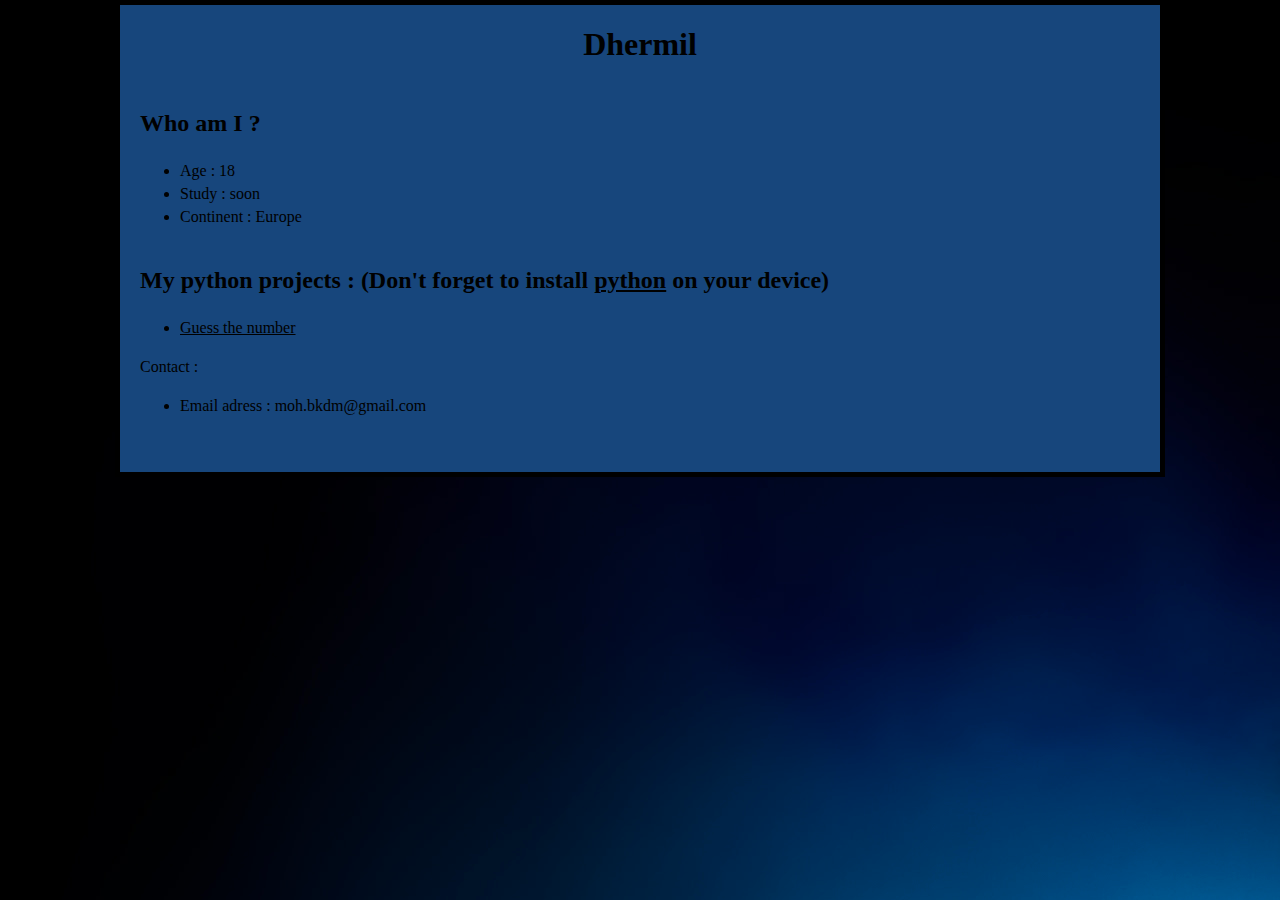
==== index.html @ c38e838c "Update index.html" ====
﻿<!doctype html>
<html lang="fr">


<head>
	<title> Dhermil </title>
	<meta charset = "utf-8"/>
	<link rel="stylesheet" href="styles.css">
</head>

<body>

<h1> Dhermil </h1>

<p> <h2> Who am I ? </h2>
	<ul>
		<li>Age : 18 </li>
		<li>Study : soon </li>
		<li>Continent : Europe </li>
		
		
	</ul>
</p>


<h2>My python projects : (Don't forget to install <a href="https://www.python.org/downloads/">python</a> on your device) </h2>
<ul class="special">
	<li><a href="Guess the number.zip"> Guess the number </a></li>
</ul>
	
	
<p> Contact : 
	<ul>
		<li> Email adress : moh.bkdm@gmail.com </li>
	</ul>
</p>


</body>


</html>
---- styles.css ----
h1 {
	color: #000000;
	text-align : center;
	}
	
p, li {
	color: #000000;
	padding:5px 0 0 0;
	}
	
body {
	width:1000px;
	margin : 0 auto;
	padding:0 20px 20px 20px;
	background-color : #17467c;
	border: 5px solid black;
	}
	


html{
	background-image:url("fond.jpg");
}

a:link {
    color: #000000;
}

a:visited {
    color: #000000;
}
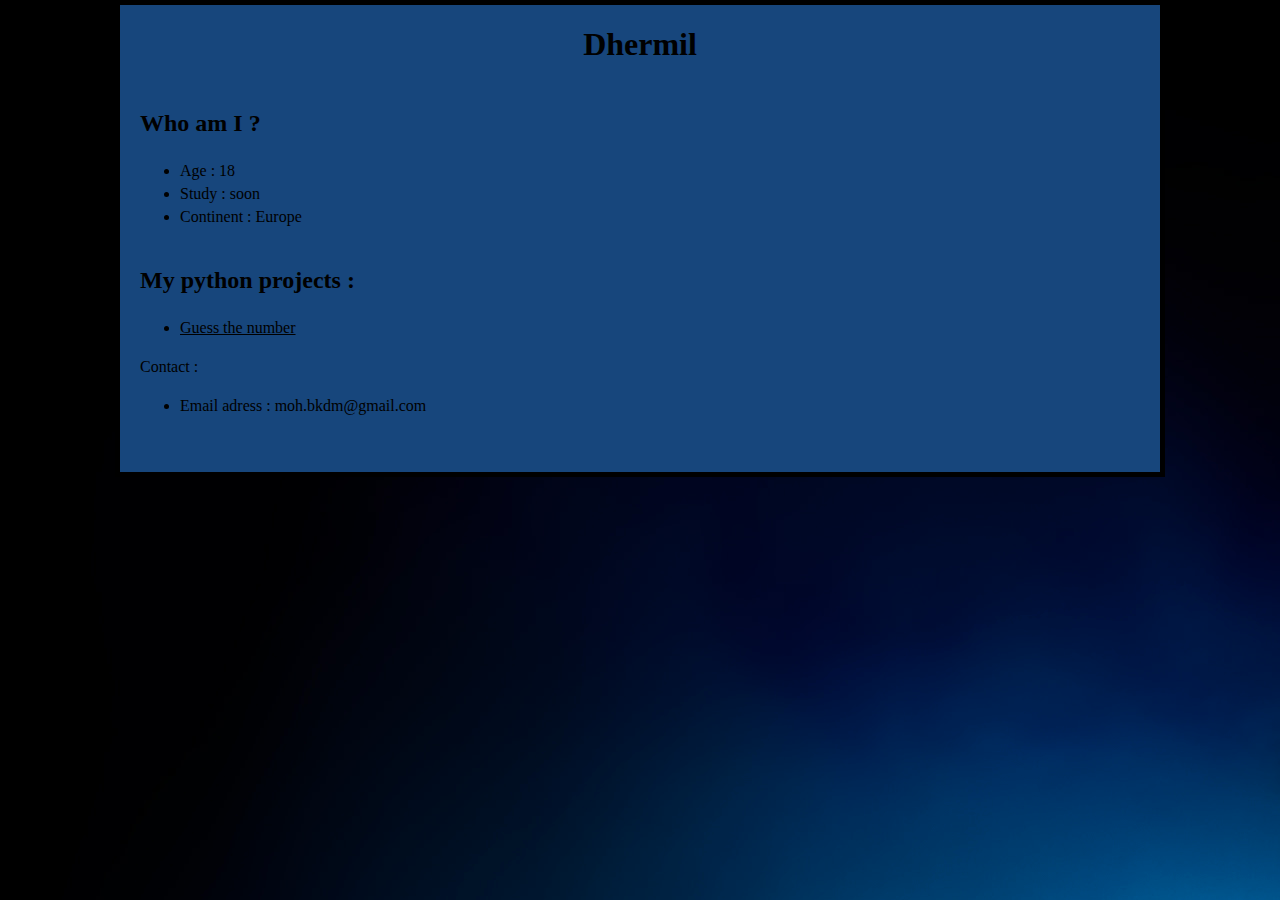
==== commit 2a974d94: "Update index.html" ====
--- a/index.html
+++ b/index.html
@@ -23,7 +23,7 @@
 </p>
 
 
-<h2>My python projects : (Don't forget to install <a href="https://www.python.org/downloads/">python</a> on your device) </h2>
+<h2>My python projects :</h2>
 <ul class="special">
 	<li><a href="Guess the number.zip"> Guess the number </a></li>
 </ul>
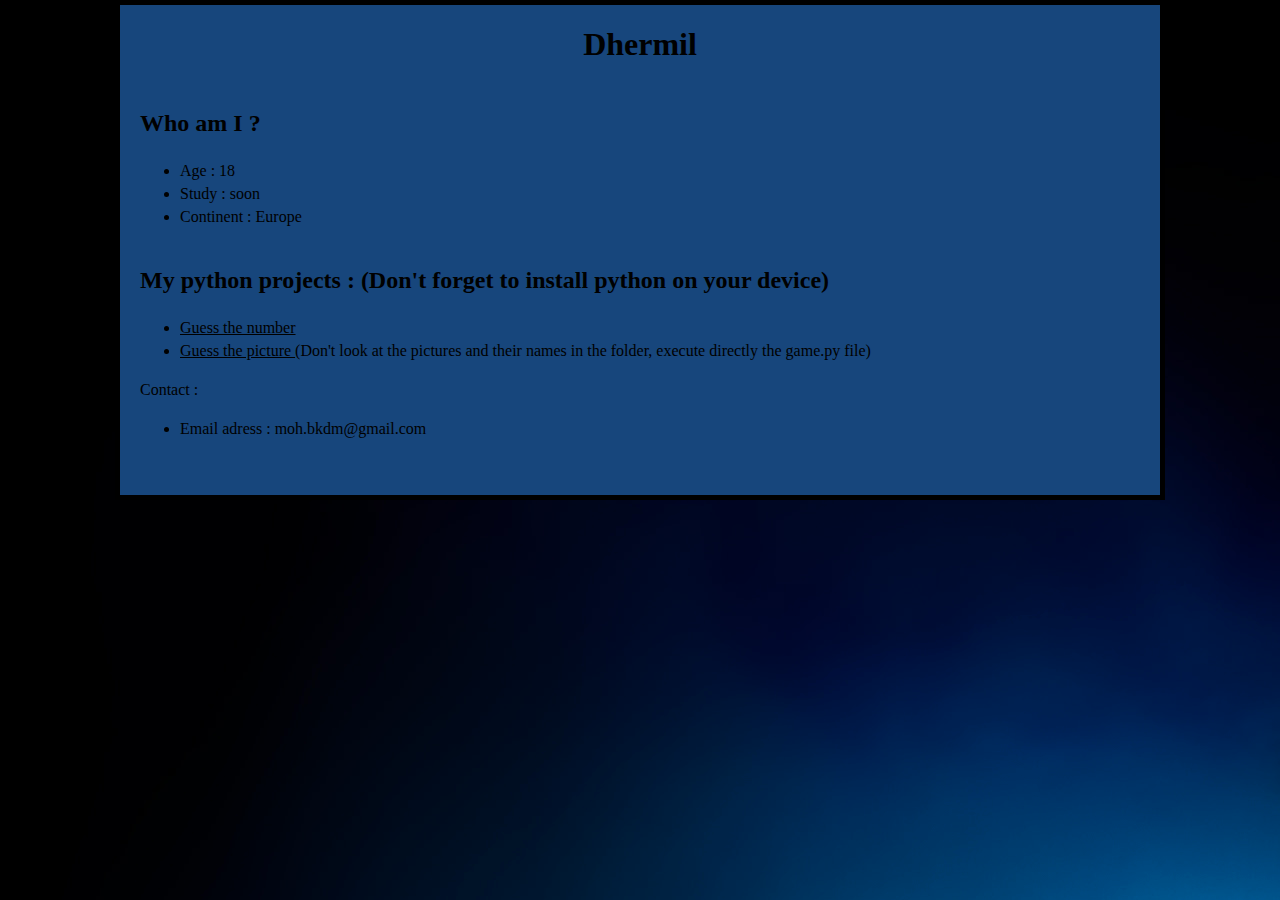
==== commit c406e35d: "Update index.html" ====
--- a/index.html
+++ b/index.html
@@ -23,9 +23,10 @@
 </p>
 
 
-<h2>My python projects :</h2>
+<h2>My python projects : (Don't forget to install python on your device) </h2>
 <ul class="special">
 	<li><a href="Guess the number.zip"> Guess the number </a></li>
+	<li><a href="Guess the picture.zip"> Guess the picture </a> (Don't look at the pictures and their names in the folder, execute directly the game.py file)</li>
 </ul>
 	
 	
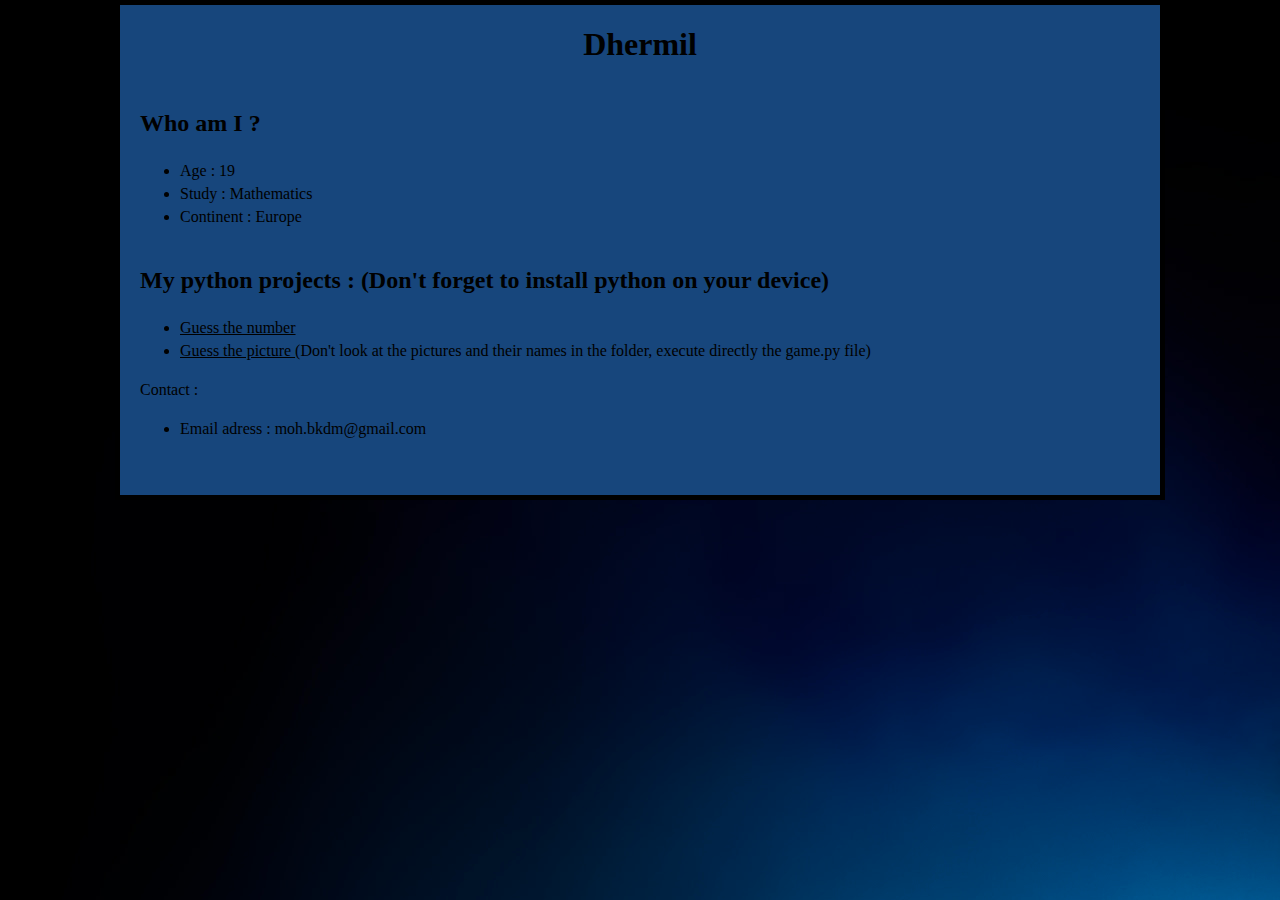
==== commit e432bcf0: "Update index.html" ====
--- a/index.html
+++ b/index.html
@@ -14,8 +14,8 @@
 
 <p> <h2> Who am I ? </h2>
 	<ul>
-		<li>Age : 18 </li>
-		<li>Study : soon </li>
+		<li>Age : 19 </li>
+		<li>Study : Mathematics </li>
 		<li>Continent : Europe </li>
 		
 		
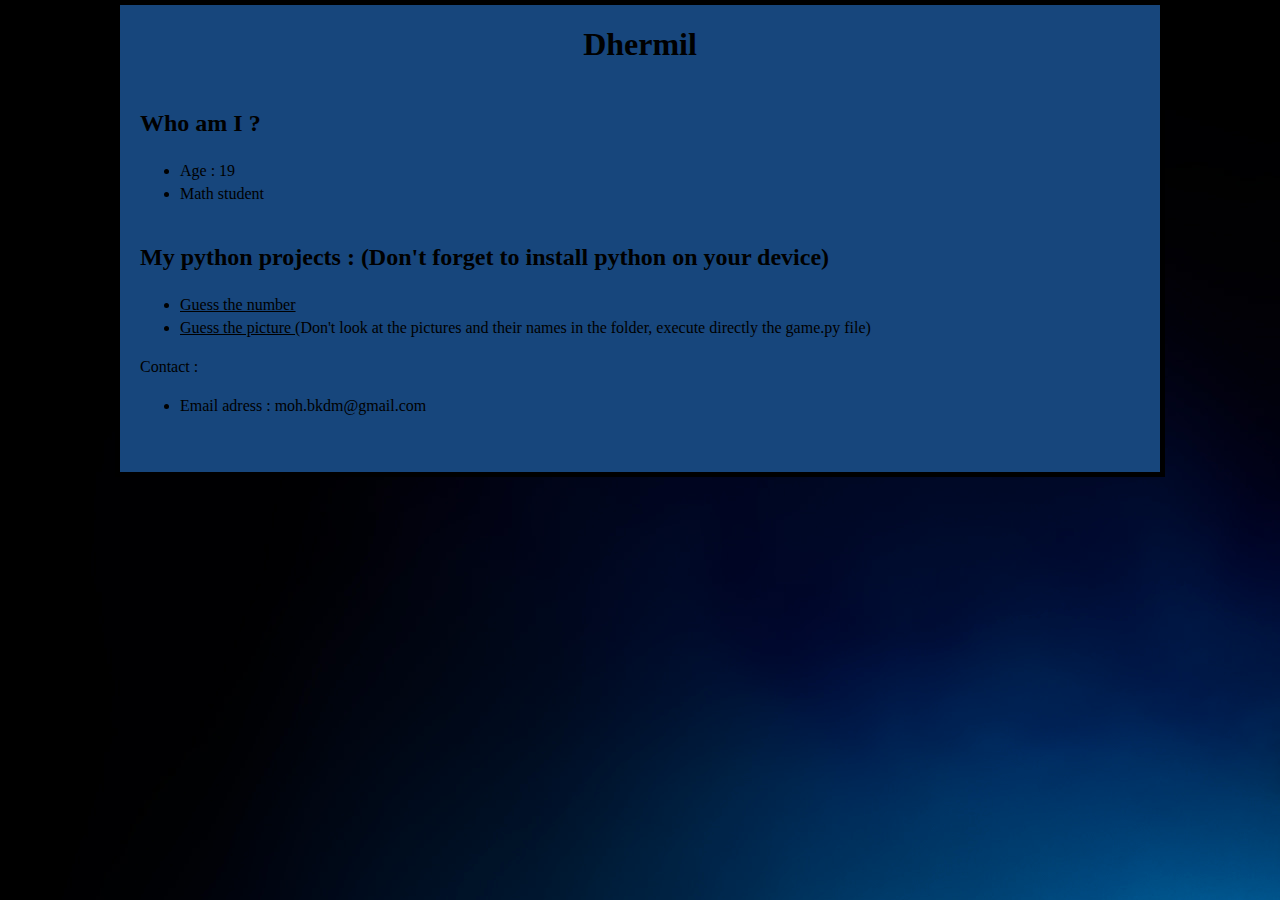
==== commit 09033dc7: "Update index.html" ====
--- a/index.html
+++ b/index.html
@@ -15,8 +15,7 @@
 <p> <h2> Who am I ? </h2>
 	<ul>
 		<li>Age : 19 </li>
-		<li>Study : Mathematics </li>
-		<li>Continent : Europe </li>
+		<li>Math student </li>
 		
 		
 	</ul>
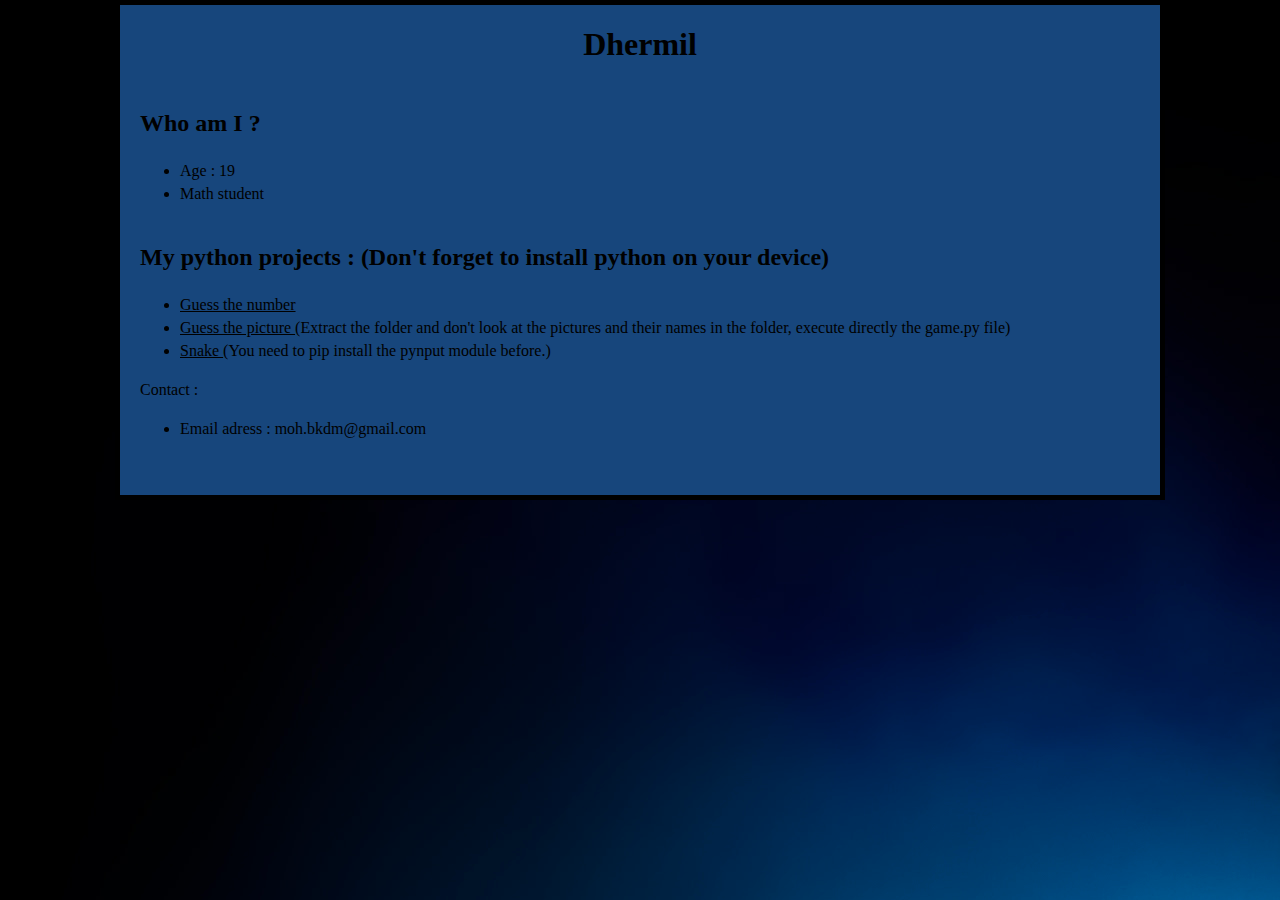
==== commit 3efea2f9: "Update index.html" ====
--- a/index.html
+++ b/index.html
@@ -25,7 +25,8 @@
 <h2>My python projects : (Don't forget to install python on your device) </h2>
 <ul class="special">
 	<li><a href="Guess the number.zip"> Guess the number </a></li>
-	<li><a href="Guess the picture.zip"> Guess the picture </a> (Don't look at the pictures and their names in the folder, execute directly the game.py file)</li>
+	<li><a href="Guess the picture.zip"> Guess the picture </a> (Extract the folder and don't look at the pictures and their names in the folder, execute directly the game.py file)</li>
+	<li><a href="Snake.zip"> Snake </a> (You need to pip install the pynput module before.)</li>
 </ul>
 	
 	
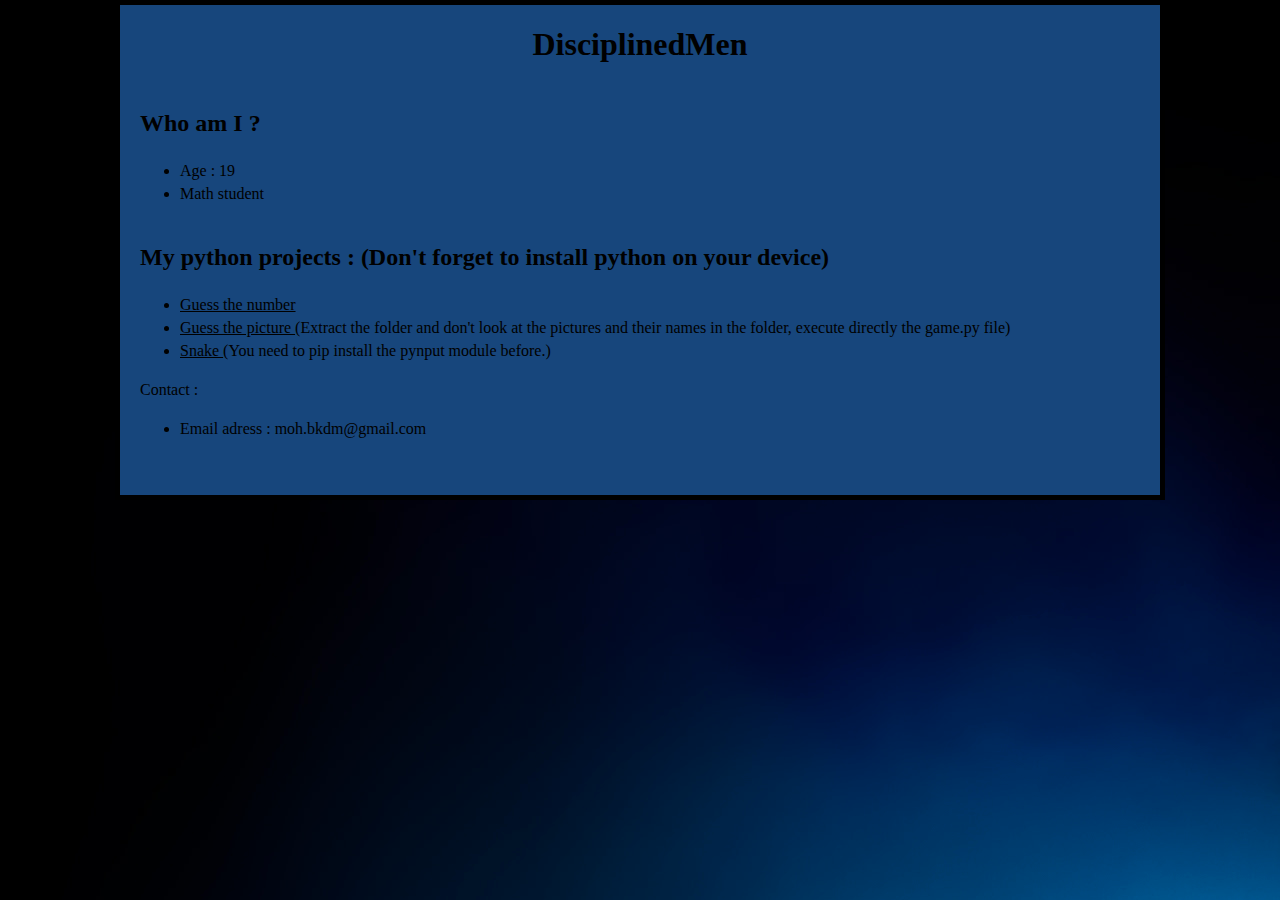
==== commit 9a7edff0: "Update index.html" ====
--- a/index.html
+++ b/index.html
@@ -3,14 +3,14 @@
 
 
 <head>
-	<title> Dhermil </title>
+	<title> DisciplinedMen </title>
 	<meta charset = "utf-8"/>
 	<link rel="stylesheet" href="styles.css">
 </head>
 
 <body>
 
-<h1> Dhermil </h1>
+<h1> DisciplinedMen </h1>
 
 <p> <h2> Who am I ? </h2>
 	<ul>
@@ -26,7 +26,7 @@
 <ul class="special">
 	<li><a href="Guess the number.zip"> Guess the number </a></li>
 	<li><a href="Guess the picture.zip"> Guess the picture </a> (Extract the folder and don't look at the pictures and their names in the folder, execute directly the game.py file)</li>
-	<li><a href="Snake.zip"> Snake </a> (You need to pip install the pynput module before.)</li>
+	<li><a href="snake.zip"> Snake </a> (You need to pip install the pynput module before.)</li>
 </ul>
 	
 	
